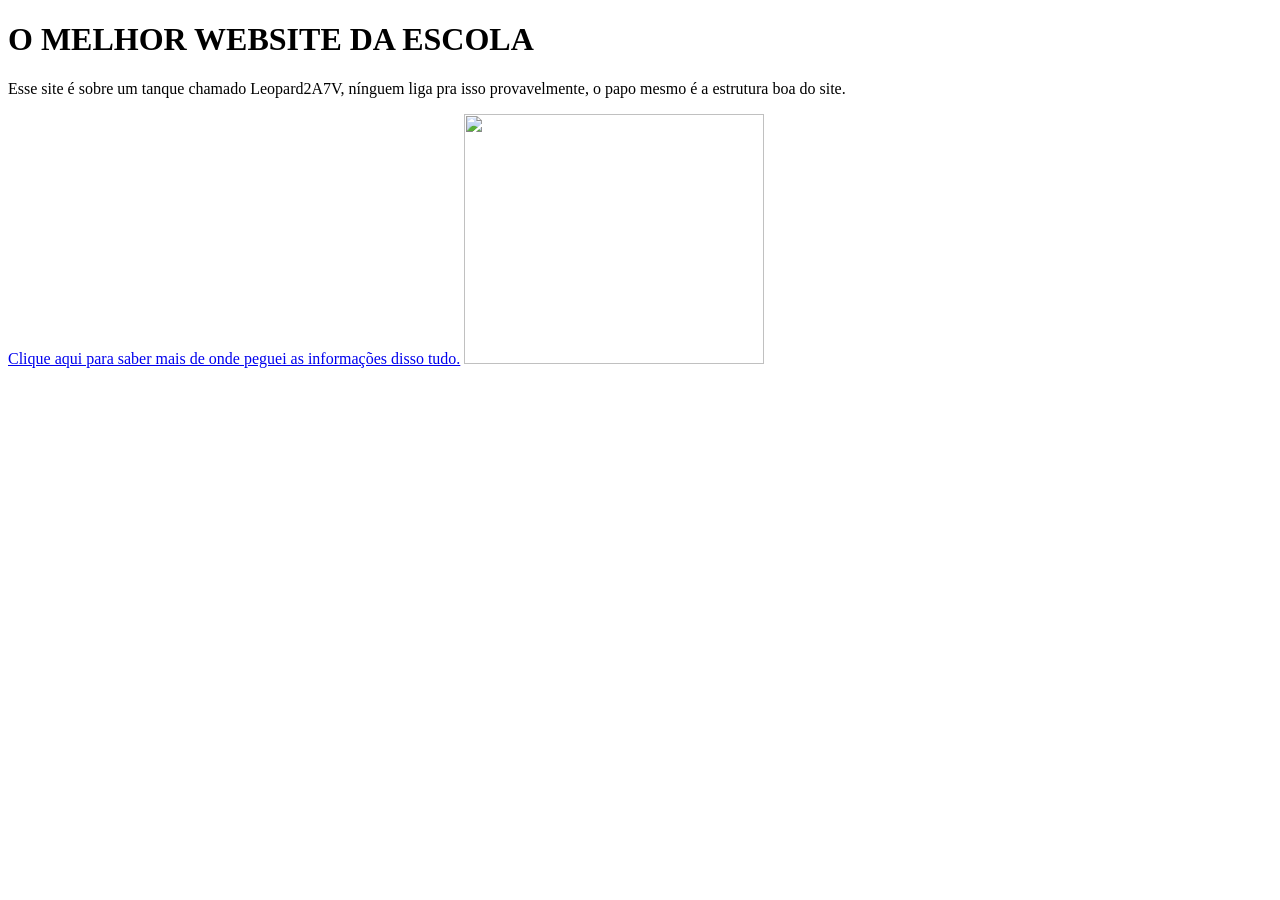
==== index.html @ 07d02c24 "." ====
<!DOCTYPE html>
<html lang="en">
<head>
    <meta charset="UTF-8">
    <meta name="viewport" content="width=device-width, initial-scale=1.0">
    <title>My first website</title>
</head>
<body>
    <h1>O MELHOR WEBSITE DA ESCOLA</h1>
    <p>Esse site é sobre um tanque chamado Leopard2A7V, nínguem liga pra isso provavelmente, o papo mesmo é a estrutura boa do site.</p>
    <a href="https://pt.wikipedia.org/wiki/Leopard_2" target="_blank" >Clique aqui para saber mais de onde peguei as informações disso tudo.</a>
    <img src="https://www.super-hobby.co.uk/zdjecia/5/2/1/60032_rd.jpg" width="300" height="250">
</body>
</html>
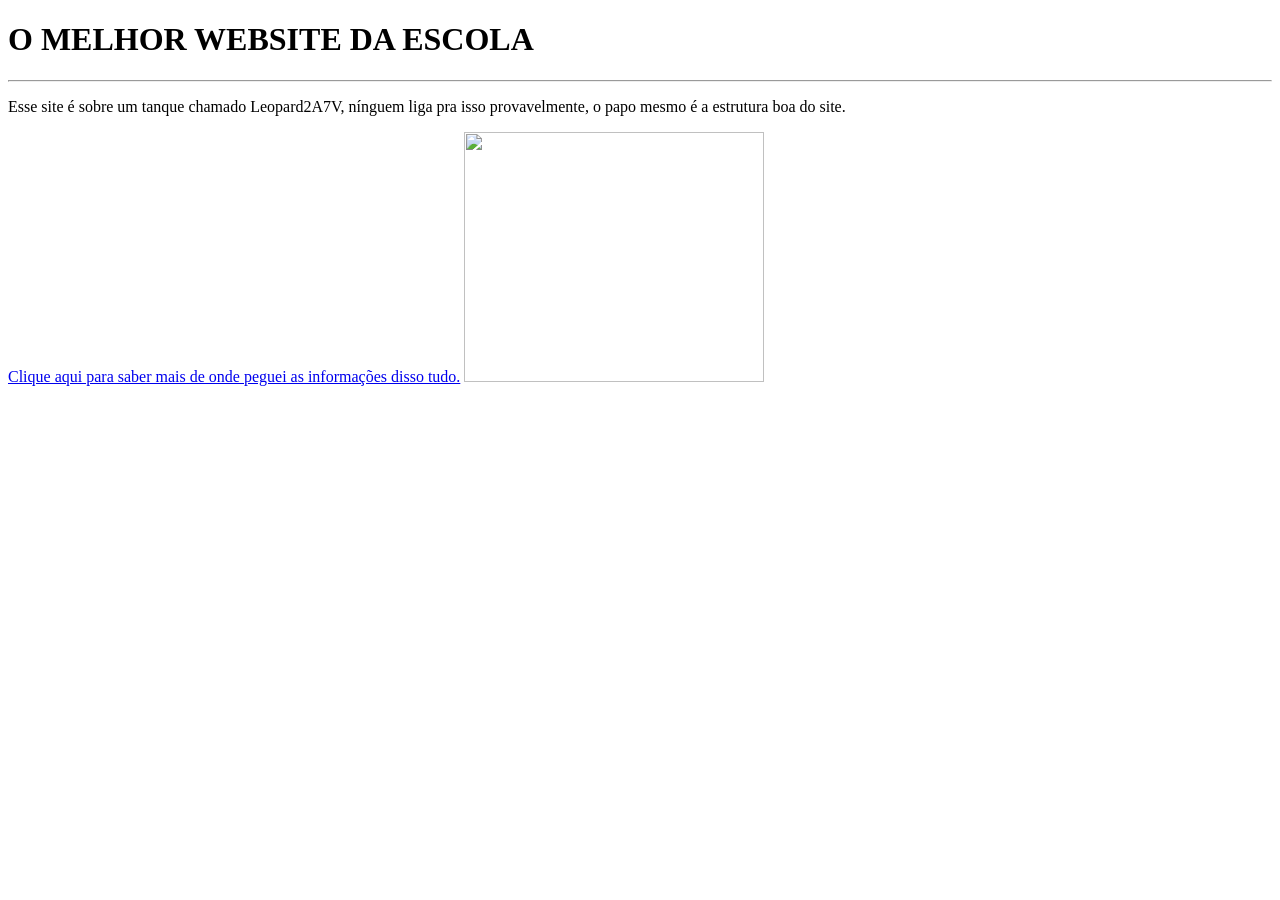
==== commit de77c039: "." ====
--- a/index.html
+++ b/index.html
@@ -7,6 +7,7 @@
 </head>
 <body>
     <h1>O MELHOR WEBSITE DA ESCOLA</h1>
+    <hr>
     <p>Esse site é sobre um tanque chamado Leopard2A7V, nínguem liga pra isso provavelmente, o papo mesmo é a estrutura boa do site.</p>
     <a href="https://pt.wikipedia.org/wiki/Leopard_2" target="_blank" >Clique aqui para saber mais de onde peguei as informações disso tudo.</a>
     <img src="https://www.super-hobby.co.uk/zdjecia/5/2/1/60032_rd.jpg" width="300" height="250">
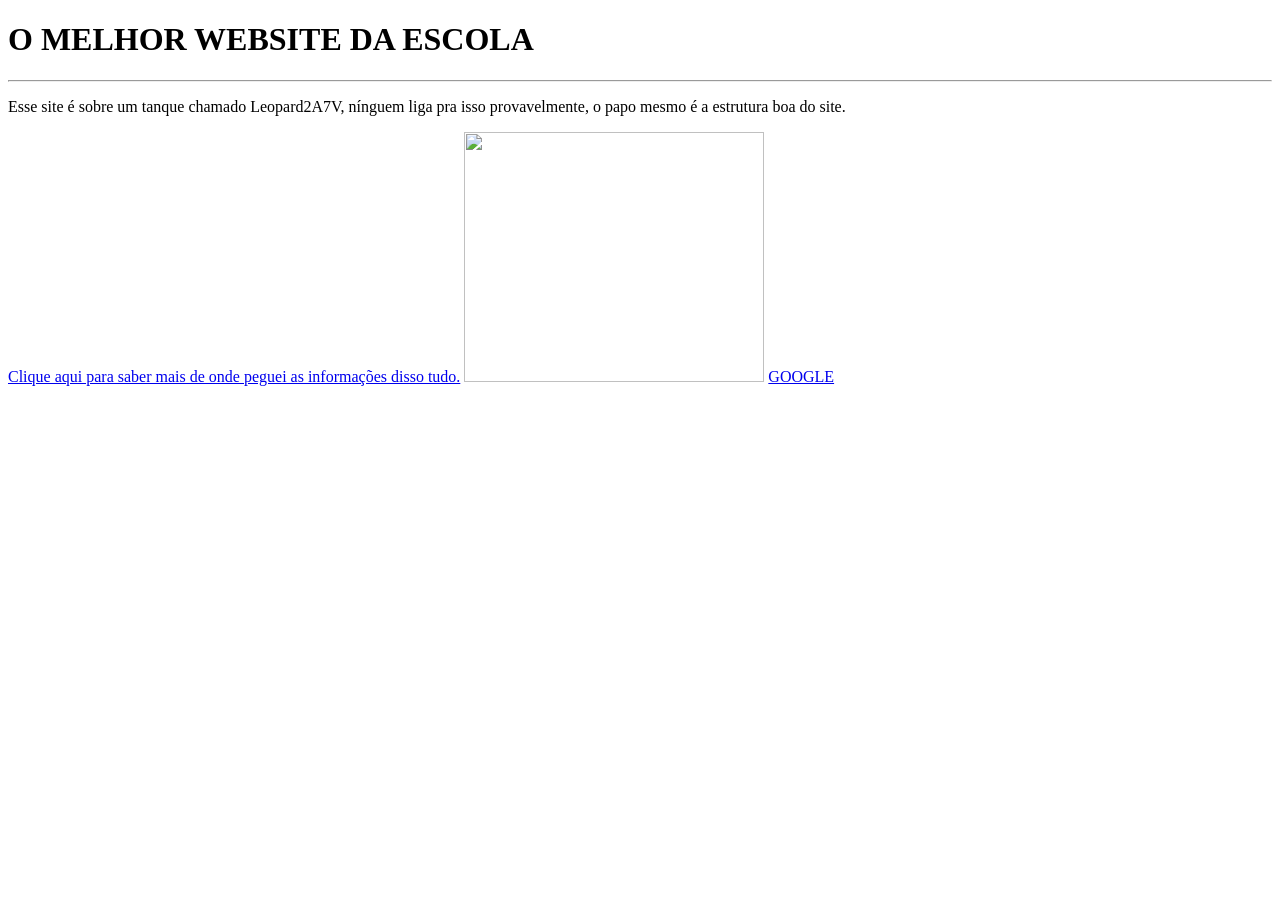
==== commit 53871bb0: "." ====
--- a/index.html
+++ b/index.html
@@ -13,3 +13,4 @@
     <img src="https://www.super-hobby.co.uk/zdjecia/5/2/1/60032_rd.jpg" width="300" height="250">
 </body>
 </html>
+<a href="www google.com">GOOGLE</a>
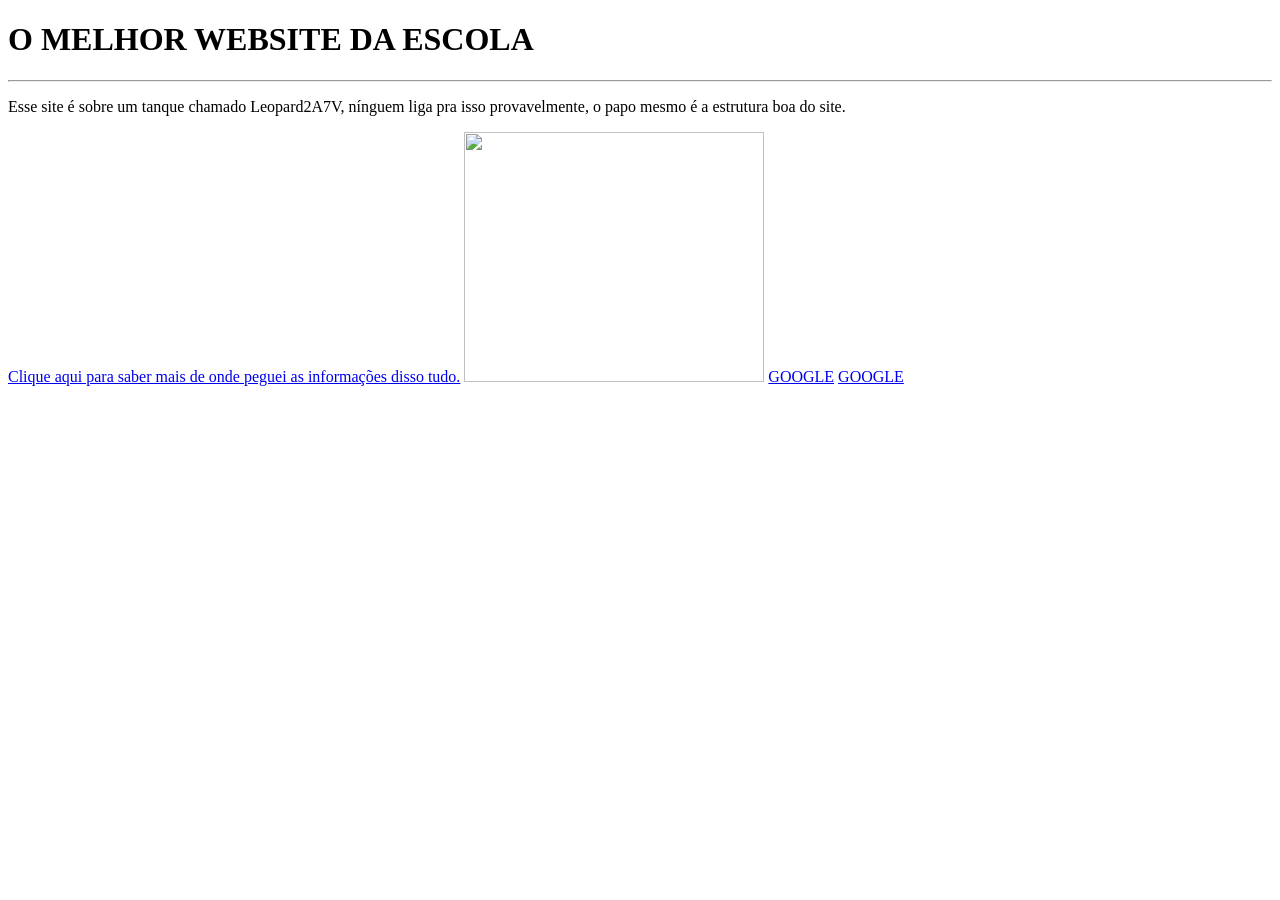
==== commit 763edad9: "." ====
--- a/index.html
+++ b/index.html
@@ -11,6 +11,7 @@
     <p>Esse site é sobre um tanque chamado Leopard2A7V, nínguem liga pra isso provavelmente, o papo mesmo é a estrutura boa do site.</p>
     <a href="https://pt.wikipedia.org/wiki/Leopard_2" target="_blank" >Clique aqui para saber mais de onde peguei as informações disso tudo.</a>
     <img src="https://www.super-hobby.co.uk/zdjecia/5/2/1/60032_rd.jpg" width="300" height="250">
+    <a href="www google.com.br">GOOGLE</a>
 </body>
 </html>
 <a href="www google.com">GOOGLE</a>
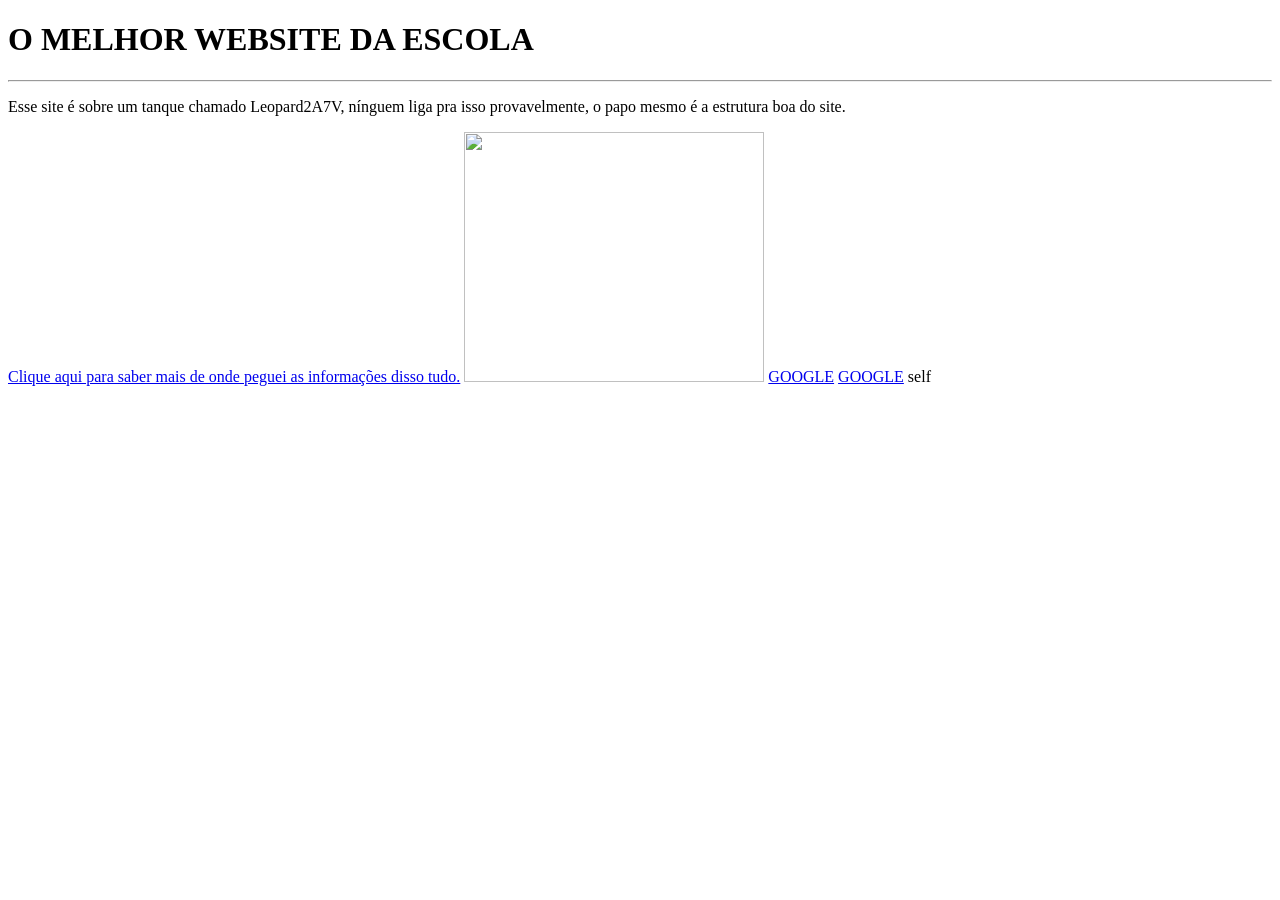
==== commit 44eb7c64: "." ====
--- a/index.html
+++ b/index.html
@@ -11,7 +11,7 @@
     <p>Esse site é sobre um tanque chamado Leopard2A7V, nínguem liga pra isso provavelmente, o papo mesmo é a estrutura boa do site.</p>
     <a href="https://pt.wikipedia.org/wiki/Leopard_2" target="_blank" >Clique aqui para saber mais de onde peguei as informações disso tudo.</a>
     <img src="https://www.super-hobby.co.uk/zdjecia/5/2/1/60032_rd.jpg" width="300" height="250">
-    <a href="www google.com.br">GOOGLE</a>
+    <a href="www google.com.br" target="_self">GOOGLE</a>
 </body>
 </html>
-<a href="www google.com">GOOGLE</a>+<a href="www google.com">GOOGLE</a> self
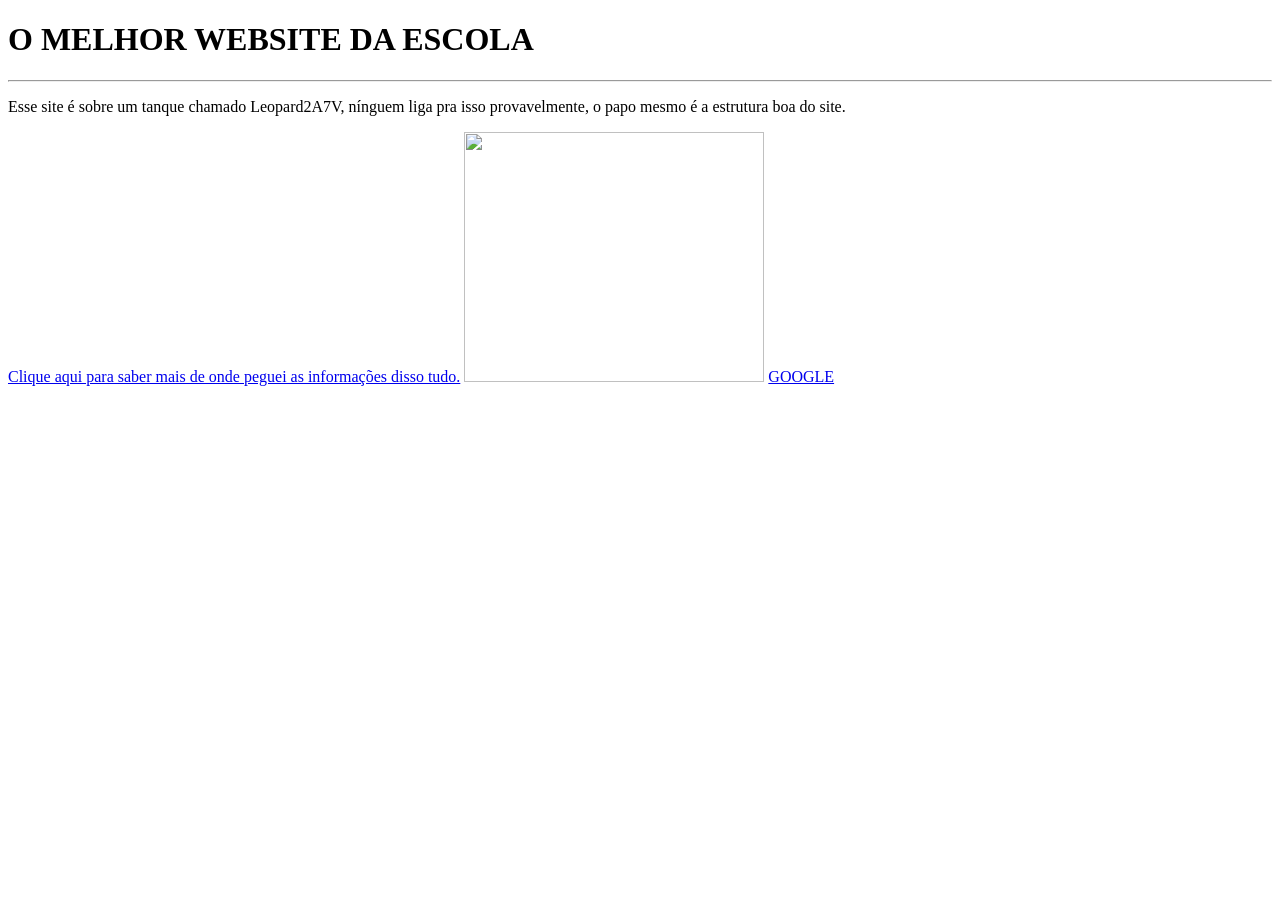
==== commit c8ddecfd: "." ====
--- a/index.html
+++ b/index.html
@@ -13,5 +13,4 @@
     <img src="https://www.super-hobby.co.uk/zdjecia/5/2/1/60032_rd.jpg" width="300" height="250">
     <a href="www google.com.br" target="_self">GOOGLE</a>
 </body>
-</html>
-<a href="www google.com">GOOGLE</a> self+</html>
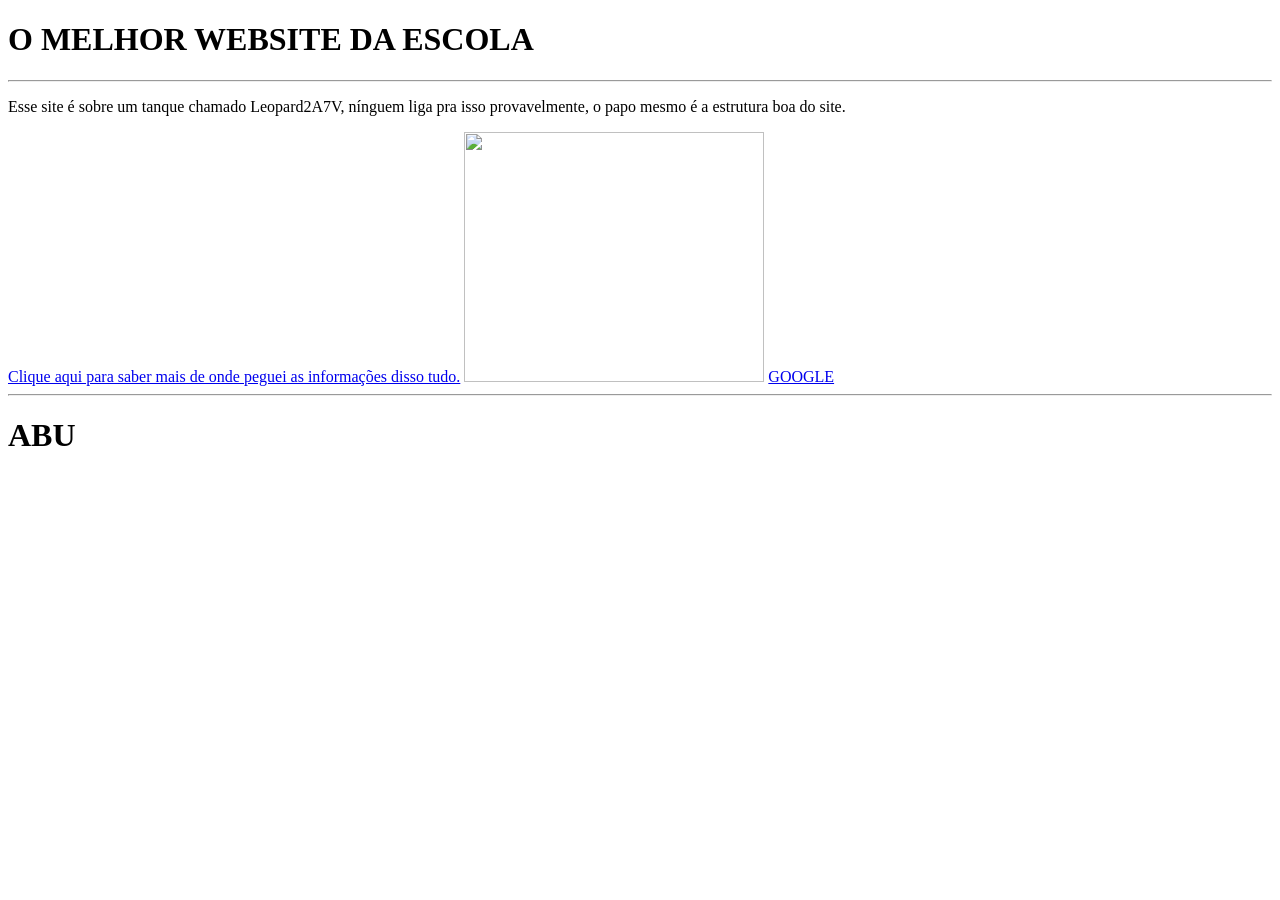
==== commit 979c7ab7: "." ====
--- a/index.html
+++ b/index.html
@@ -12,5 +12,7 @@
     <a href="https://pt.wikipedia.org/wiki/Leopard_2" target="_blank" >Clique aqui para saber mais de onde peguei as informações disso tudo.</a>
     <img src="https://www.super-hobby.co.uk/zdjecia/5/2/1/60032_rd.jpg" width="300" height="250">
     <a href="www google.com.br" target="_self">GOOGLE</a>
+    <hr>
+    <h1>ABU</h1>
 </body>
 </html>
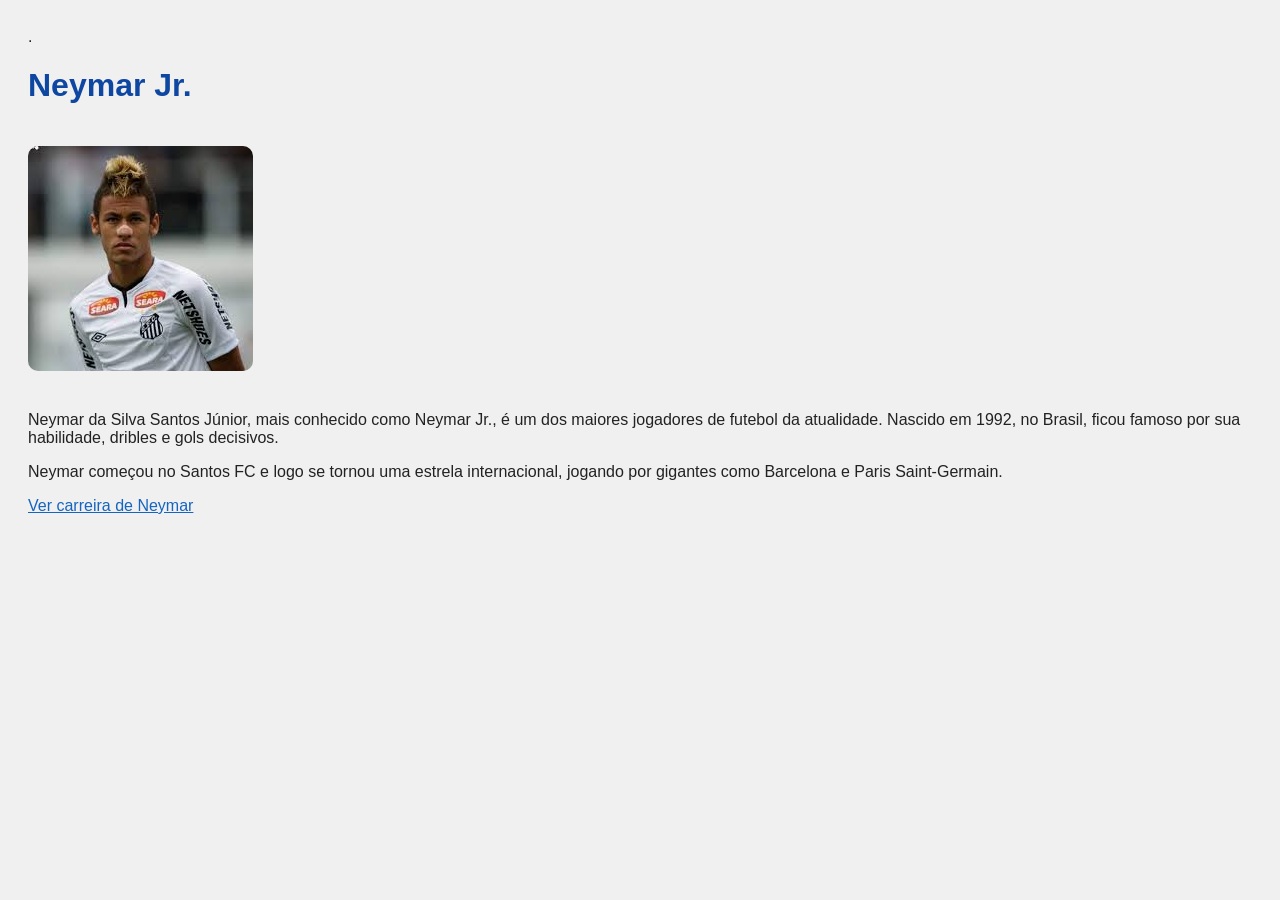
==== commit e9f375f4: "." ====
--- a/index.html
+++ b/index.html
@@ -1,18 +1,23 @@
 <!DOCTYPE html>
-<html lang="en">
+<html lang="pt-BR">
 <head>
-    <meta charset="UTF-8">
-    <meta name="viewport" content="width=device-width, initial-scale=1.0">
-    <title>My first website</title>
-</head>
-<body>
-    <h1>O MELHOR WEBSITE DA ESCOLA</h1>
-    <hr>
-    <p>Esse site é sobre um tanque chamado Leopard2A7V, nínguem liga pra isso provavelmente, o papo mesmo é a estrutura boa do site.</p>
-    <a href="https://pt.wikipedia.org/wiki/Leopard_2" target="_blank" >Clique aqui para saber mais de onde peguei as informações disso tudo.</a>
-    <img src="https://www.super-hobby.co.uk/zdjecia/5/2/1/60032_rd.jpg" width="300" height="250">
-    <a href="www google.com.br" target="_self">GOOGLE</a>
-    <hr>
-    <h1>ABU</h1>
-</body>
-</html>+  <meta charset="UTF-8">
+    <title>Neymar Jr - Início</title>
+      <link rel="stylesheet" href="style.css">
+.      <body>
+
+        <h1>Neymar Jr.</h1>
+          <img src="download (1).jpeg" alt="Neymar sorrindo com a camisa da Seleção">
+            <p>
+                Neymar da Silva Santos Júnior, mais conhecido como Neymar Jr., é um dos maiores jogadores de futebol da atualidade. Nascido em 1992, no Brasil, ficou famoso por sua habilidade, dribles e gols decisivos.
+                  </p>
+                    <p>
+                        Neymar começou no Santos FC e logo se tornou uma estrela internacional, jogando por gigantes como Barcelona e Paris Saint-Germain.
+                          </p><div class="Neymar"></div>
+
+                            <p>
+                                <a href="conteúdo.html">Ver carreira de Neymar</a>
+                                  </p>
+
+                                  </body>
+                                  </html>
--- a/style.css
+++ b/style.css
@@ -0,0 +1,26 @@
+body {
+      background-color: #f0f0f0;
+        color: #222;
+          font-family: Arial, sans-serif;
+            padding: 20px;
+            }
+
+            h1 {
+              color: #0d47a1;
+              }
+
+              img {
+                max-width: 90%;
+                  height: auto;
+                    margin: 20px 0;
+                      border-radius: 10px;
+                      }
+
+                      a {
+                        color: #1565c0;
+                          text-decoration: underline;
+                          }
+
+                          a:visited {
+                            color: purple;
+                            }
